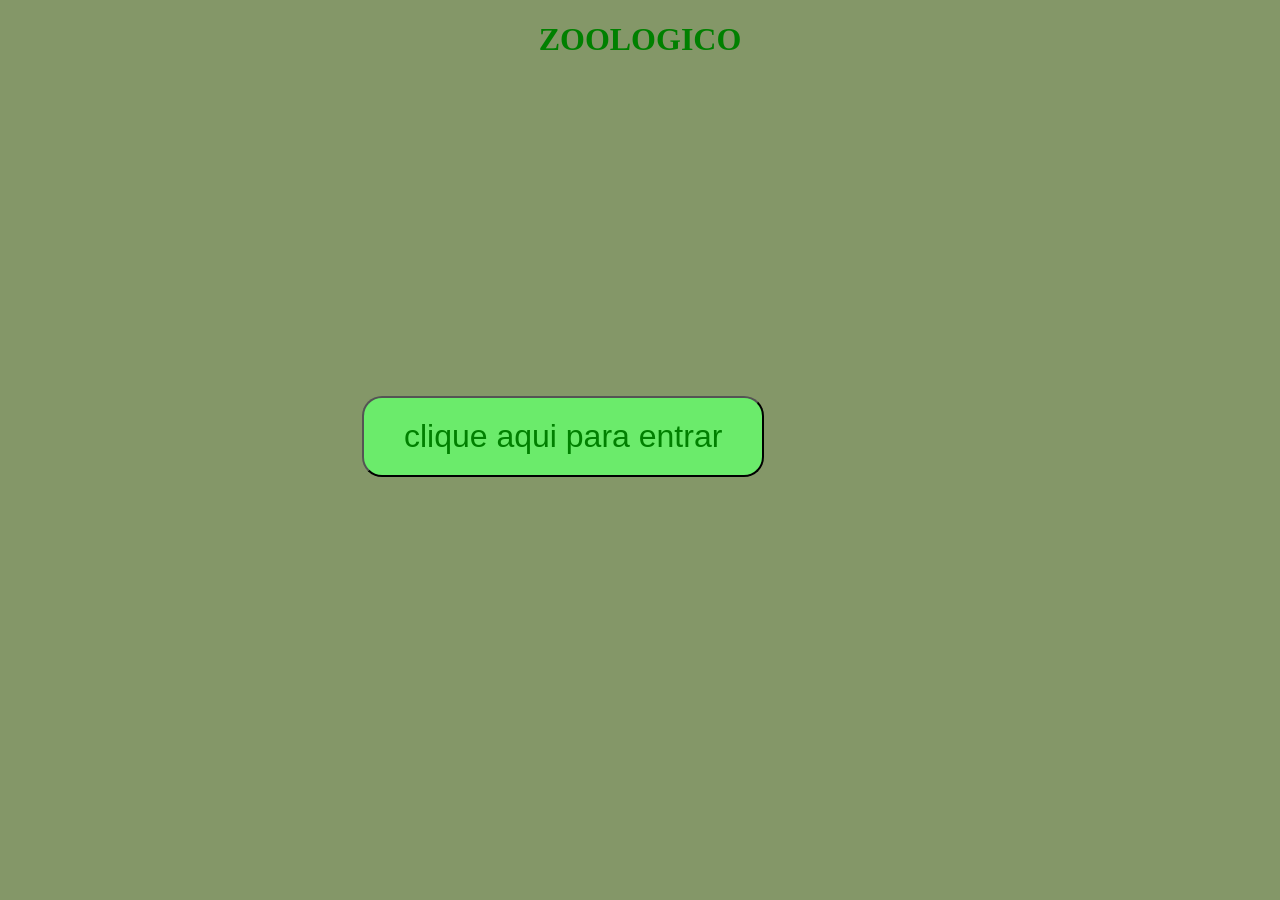
==== index.html @ 8dfec6db "Commit inicial" ====
<!DOCTYPE html>
<html lang="en">
<head>
    <link rel="stylesheet" href="style.css">
    <meta charset="UTF-8">
    <meta name="viewport" content="width=device-width, initial-scale=1.0">
    <title>Document</title>
</head>
<body>
        <h1>ZOOLOGICO</h1>
    <a href="zoologico.html"><button>clique aqui para entrar</button></a>
</body>
</html>
---- style.css ----
body{
    background-color: rgb(132, 151, 104);
}

h1{
    color: green;
    text-align: center;
   
}
button{
    margin-top: 25%;
    margin-left: 28%;
    padding: 20px;
    padding-inline: 40px;
    color: green;
    font-size: 200%;
    font-family:Impact, Haettenschweiler, 'Arial Narrow Bold', sans-serif;
    background-color: rgb(107, 235, 107);
    border-radius: 20px;
    cursor: pointer;
}
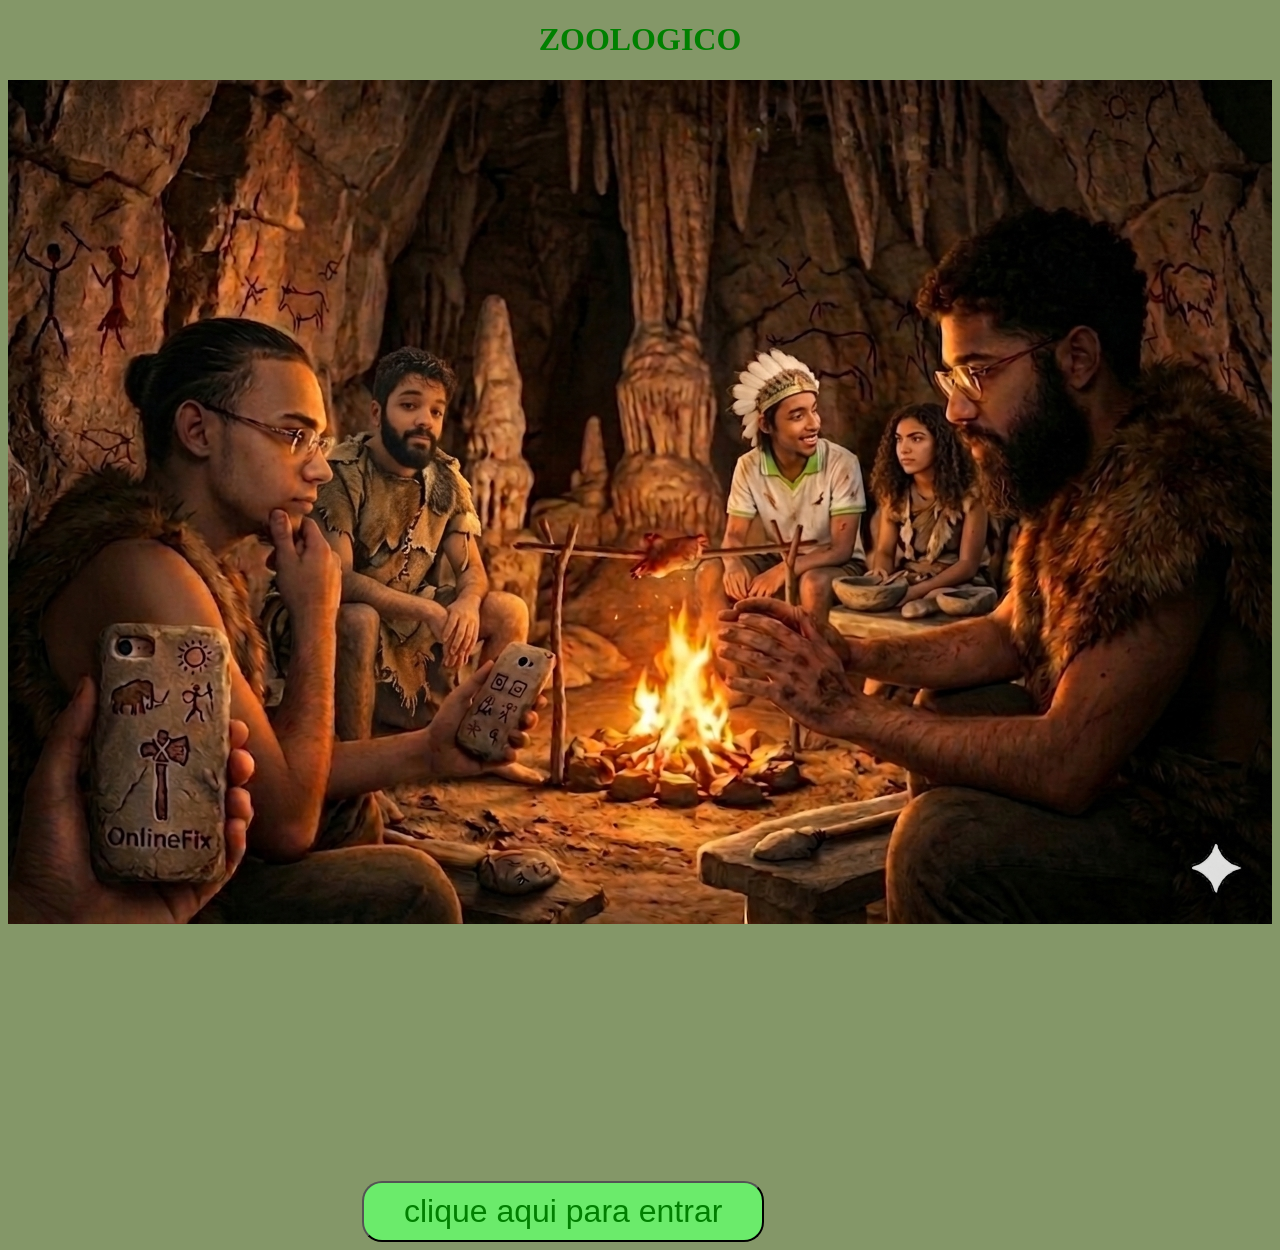
==== commit dca16ba5: "commitcapa" ====
--- a/index.html
+++ b/index.html
@@ -8,6 +8,7 @@
 </head>
 <body>
         <h1>ZOOLOGICO</h1>
+        <img src="1000024479.png" alt="">
     <a href="zoologico.html"><button>clique aqui para entrar</button></a>
 </body>
 </html>
--- a/style.css
+++ b/style.css
@@ -8,9 +8,9 @@
    
 }
 button{
-    margin-top: 25%;
+    margin-top: 20%;
     margin-left: 28%;
-    padding: 20px;
+    padding: 10px;
     padding-inline: 40px;
     color: green;
     font-size: 200%;
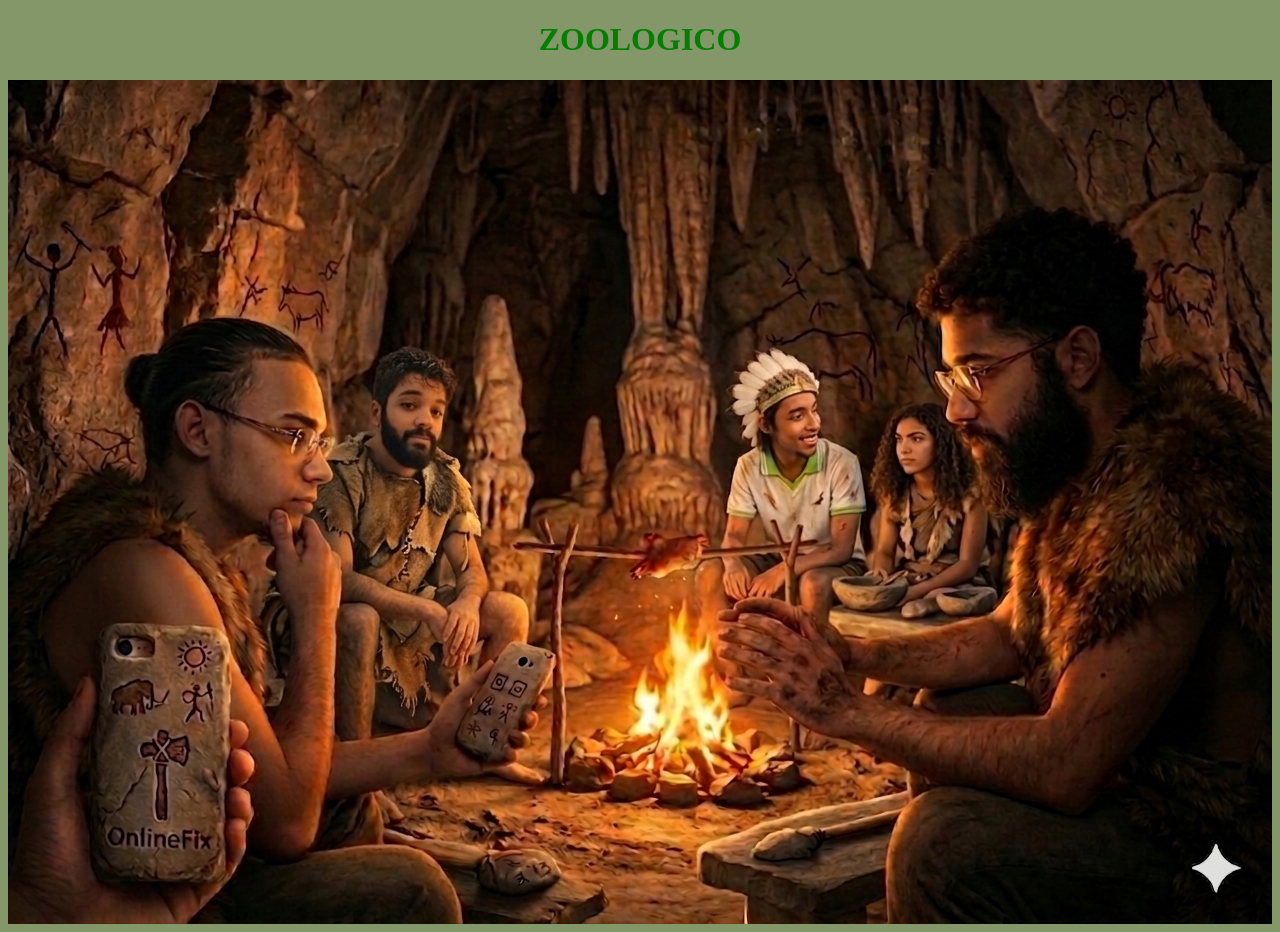
==== commit 93f3d439: "coreçao" ====
--- a/index.html
+++ b/index.html
@@ -8,7 +8,9 @@
 </head>
 <body>
         <h1>ZOOLOGICO</h1>
-        <img src="1000024479.png" alt="">
-    <a href="zoologico.html"><button>clique aqui para entrar</button></a>
+        <div>
+            <img src="1000024479.png" alt="">
+            <a href="zoologico.html"><button>clique aqui para entrar</button></a>
+        </div>
 </body>
 </html>
--- a/style.css
+++ b/style.css
@@ -18,4 +18,7 @@
     background-color: rgb(107, 235, 107);
     border-radius: 20px;
     cursor: pointer;
+}
+div{
+    display: flex;
 }
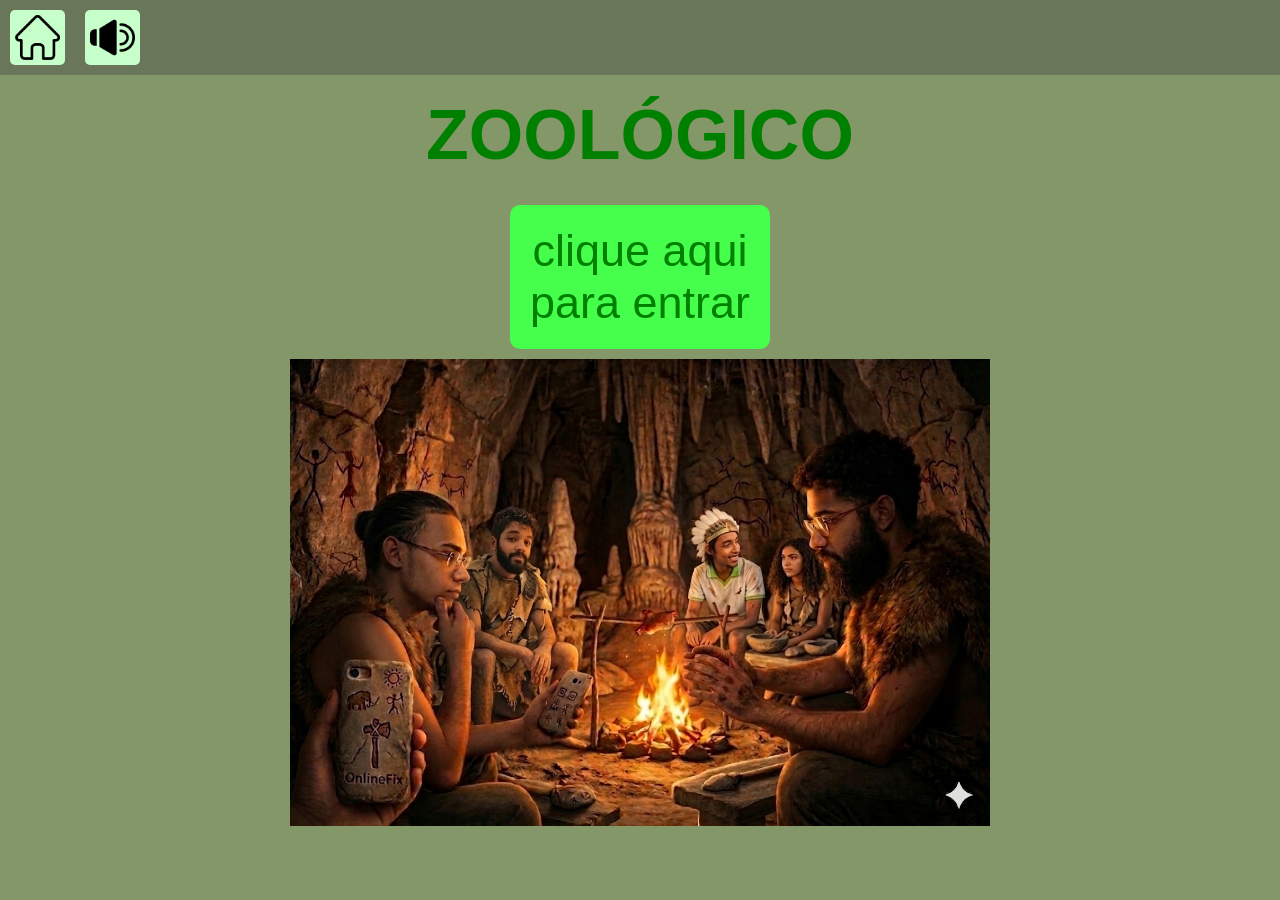
==== commit d80e7d0d: "remasterizado2.0" ====
--- a/index.html
+++ b/index.html
@@ -1,16 +1,26 @@
 <!DOCTYPE html>
-<html lang="en">
+<html lang="pt-br">
 <head>
     <link rel="stylesheet" href="style.css">
     <meta charset="UTF-8">
     <meta name="viewport" content="width=device-width, initial-scale=1.0">
-    <title>Document</title>
+    <title>Zoo</title>
 </head>
 <body>
-        <h1>ZOOLOGICO</h1>
-        <div>
-            <img src="1000024479.png" alt="">
-            <a href="zoologico.html"><button>clique aqui para entrar</button></a>
+    <nav>
+        <div class="divicon">
+            <img src="casaicon.png" alt="icon casa" class="icon">
         </div>
+        <div class="divicon">
+            <img src="somicon.png" alt="icon som" class="icon" >
+        </div>
+    </nav>
+        <h1>ZOOLÓGICO</h1>
+       <div>
+        <a href="zoologico.html" class="butao" ><button>clique aqui <br> para entrar</button></a>
+       </div>
+        <img src="1000024479.png" alt="imagem caverna" id="capa">
+            
+    
 </body>
 </html>
--- a/style.css
+++ b/style.css
@@ -1,24 +1,57 @@
 body{
     background-color: rgb(132, 151, 104);
+    margin: 0;
 }
 
 h1{
     color: green;
     text-align: center;
-   
-}
-button{
-    margin-top: 20%;
-    margin-left: 28%;
-    padding: 10px;
-    padding-inline: 40px;
-    color: green;
-    font-size: 200%;
-    font-family:Impact, Haettenschweiler, 'Arial Narrow Bold', sans-serif;
-    background-color: rgb(107, 235, 107);
-    border-radius: 20px;
-    cursor: pointer;
+   font-size: 70px;
+   margin: 20px;
+   font-family: Arial, Helvetica, sans-serif;
 }
 div{
     display: flex;
+}
+nav{
+    padding: 10px;
+    background-color: #6A7659;
+    margin: 0;
+    display: flex;
+}
+.icon{
+    width: 45px;
+}
+.divicon{
+    margin-right: 20px;
+    padding: 5px;
+    background-color: #C7FFCA;
+    border-radius: 5px;
+}
+.butao{
+    display: block;
+    margin: 0 auto;
+}
+button{
+    background-color: #46FF4C;
+    border: none;
+    font-size: 45px;
+    font-family: 'Trebuchet MS', 'Lucida Sans Unicode', 'Lucida Grande', 'Lucida Sans', Arial, sans-serif;
+    padding: 20px;
+    border-radius: 10px;
+    color: #008000;
+    margin: 10px;
+    cursor: pointer;
+}
+
+button:hover{
+    color: black;
+    box-shadow: 0px 3px 2px green;
+}
+
+#capa{
+    width: 700px;
+    height: auto;
+    display: block;
+    margin: 0 auto;
 }
